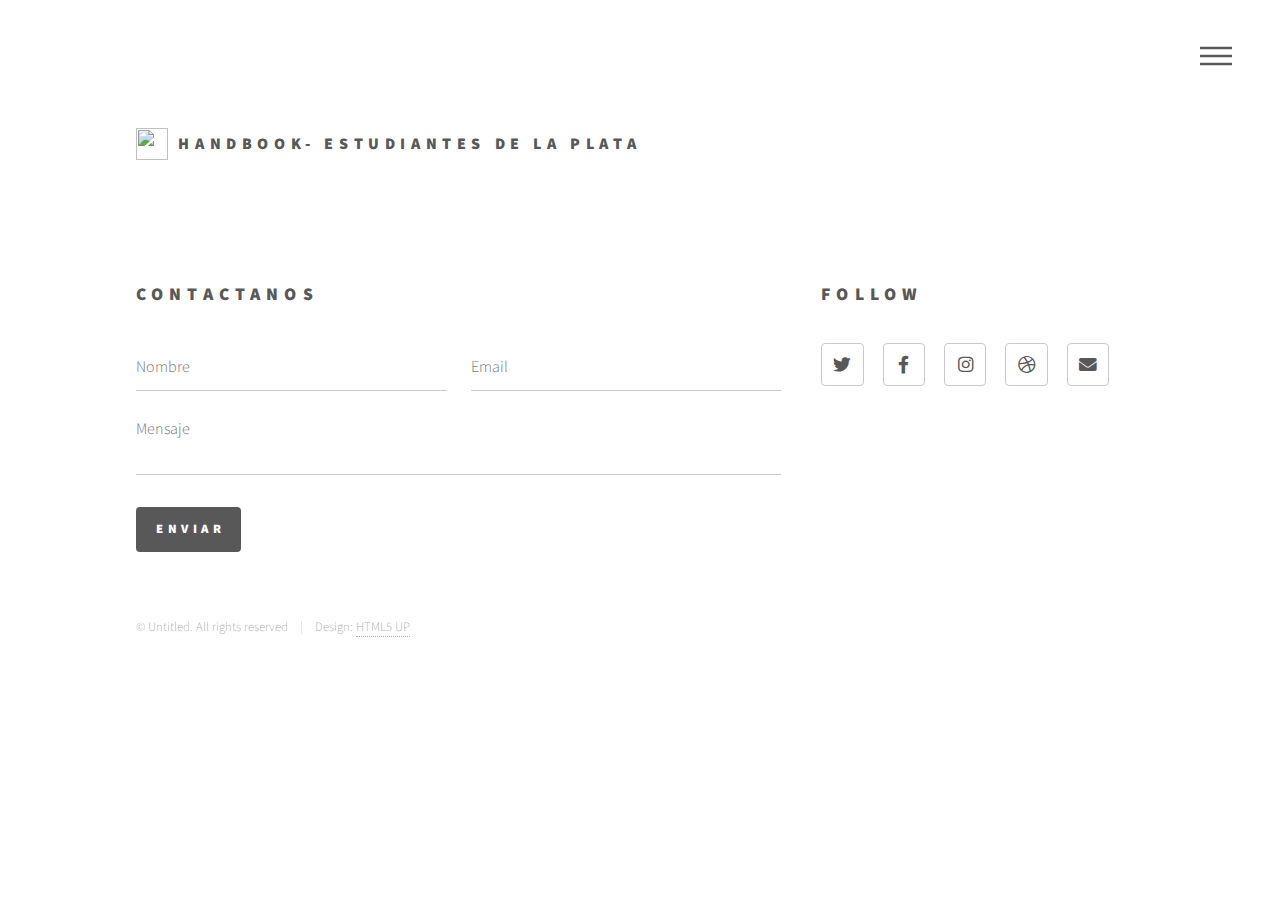
==== bibliografia.html @ 0cb39e8b "Add files via upload" ====
<!DOCTYPE html>
<!--
	Phantom by HTML5 UP
	html5up.net | @ajlkn
	Free for personal and commercial use under the CCA 3.0 license (html5up.net/license)
-->
<html lang="en" dir="ltr">
<head>
  <title> HANDBOOK</title>
  <meta charset="utf-8" />
  <meta name="viewport" content="width=device-width, initial-scale=1, user-scalable=no" />
  <link rel="stylesheet" href="assets/css/main.css" />
  <noscript><link rel="stylesheet" href="assets/css/noscript.css" /></noscript>
</head>
  <body  class="is-preload">
		<!-- Wrapper -->
			<div id="wrapper">
    <!-- Header -->
      <header id="header">
        <div class="inner">
    <!-- Logo -->
      <a href="index.html" class="logo">
        <span class="symbol"><img src="ESCUDO.jpg" alt="" /></span><span class="title">HANDBOOK- Estudiantes de La Plata</span>
      </a>
    <!-- Nav -->
      <nav>
        <ul>
          <li><a href="#menu">Contenido</a></li>
        </ul>
      </nav>

  </div>
</header>
    <!-- Menu -->
      <nav id="menu">
        <h2>Contenido</h2>
        <ul>
          <li><a href="contenido.html">Contenido</a></li>
          <li><a href="prologo.html">Prologo</a></li>
          <li><a href="introducción.html">Introducción</a></li>
          <li><a href="Evaluación.html">Evaluación</a></li>
          <li><a href="pse.html">PSE (Percepción Subjetiva del Esfuerzo)</a></li>
          <li><a href="entrada.html">Acondicionamiento Previo</a></li>
          <li><a href="pretemporada.html">Perdiodo precompetitivo</a></li>
          <li><a href="ejercicio.html">Ejercicios</a></li>
          <li><a href="charla.html">Charlas especialistas</a></li>
          <li><a href="bibliografia.html">elements</a></li>
        </ul>
      </nav>
      <!-- Footer -->
        <footer id="footer">
          <div class="inner">
            <section>
              <h2>CONTACTANOS</h2>
              <form method="post" action="#">
                <div class="fields">
                  <div class="field half">
                    <input type="text" name="Nombre" id="Nombre" placeholder="Nombre" />
                  </div>
                  <div class="field half">
                    <input type="email" name="email" id="email" placeholder="Email" />
                  </div>
                  <div class="field">
                    <textarea name="message" id="message" placeholder="Mensaje"></textarea>
                  </div>
                </div>
                <ul class="actions">
                  <li><input type="submit" value="Enviar" class="primary" /></li>
                </ul>
              </form>
            </section>
            <section>
              <h2>Follow</h2>
              <ul class="icons">
                <li><a target="_blank" href="https://twitter.com/juanyuv" class="icon brands style2 fa-twitter"><span class="label">Twitter</span></a></li>
                <li><a target="_blank" href="www.facebook.com /search/ top?q=juany%20bruno" class="icon brands style2 fa-facebook-f"><span class="label">Facebook</span></a></li>
              <li><a target="_blank" href="https://www.instagram.com/juany_bruno/" class="icon brands style2 fa-instagram"><span class="label">Instagram</span></a></li>
                <li><a target="_blank" href="file:///C:/Users/Juany%20Bruno/Desktop/curso%20pagina%20web/MANUAL/contenido.html" class="icon brands style2 fa-dribbble"><span class="label">Dribbble</span></a></li>
                <li><a target="_blank" href="profjuanibruno@gmail.com" class="icon solid style2 fa-envelope"><span class="label">Email</span></a></li>
              </ul>
            </section>
            <ul class="copyright">
              <li>&copy; Untitled. All rights reserved</li><li>Design: <a href="http://html5up.net">HTML5 UP</a></li>
            </ul>
          </div>
        </footer>

    </div>

  <!-- Scripts -->
    <script src="assets/js/jquery.min.js"></script>
    <script src="assets/js/browser.min.js"></script>
    <script src="assets/js/breakpoints.min.js"></script>
    <script src="assets/js/util.js"></script>
    <script src="assets/js/main.js"></script>

  </body>
</html>
---- assets/css/main.css ----
@import url(fontawesome-all.min.css);
@import url("https://fonts.googleapis.com/css?family=Source+Sans+Pro:300,700,900");

/*
	Phantom by HTML5 UP
	html5up.net | @ajlkn
	Free for personal and commercial use under the CCA 3.0 license (html5up.net/license)
*/

html, body, div, span, applet, object,
iframe, h1, h2, h3, h4, h5, h6, p, blockquote,
pre, a, abbr, acronym, address, big, cite,
code, del, dfn, em, img, ins, kbd, q, s, samp,
small, strike, strong, sub, sup, tt, var, b,
u, i, center, dl, dt, dd, ol, ul, li, fieldset,
form, label, legend, table, caption, tbody,
tfoot, thead, tr, th, td, article, aside,
canvas, details, embed, figure, figcaption,
footer, header, hgroup, menu, nav, output, ruby,
section, summary, time, mark, audio, video {
	margin: 0;
	padding: 0;
	border: 0;
	font-size: 100%;
	font: inherit;
	vertical-align: baseline;}

article, aside, details, figcaption, figure,
footer, header, hgroup, menu, nav, section {
	display: block;}

body {
	line-height: 1;
}

ol, ul {
	list-style: none;
}

blockquote, q {
	quotes: none;
}

	blockquote:before, blockquote:after, q:before, q:after {
		content: '';
		content: none;
	}

table {
	border-collapse: collapse;
	border-spacing: 0;
}

body {
	-webkit-text-size-adjust: none;
}

mark {
	background-color: transparent;
	color: inherit;
}

input::-moz-focus-inner {
	border: 0;
	padding: 0;
}

input, select, textarea {
	-moz-appearance: none;
	-webkit-appearance: none;
	-ms-appearance: none;
	appearance: none;
}

/* Basic */

	@-ms-viewport {
		width: device-width;
	}

	body {
		-ms-overflow-style: scrollbar;
	}

	@media screen and (max-width: 480px) {

		html, body {
			min-width: 320px;
		}

	}

	html {
		box-sizing: border-box;
	}

	*, *:before, *:after {
		box-sizing: inherit;
	}

	body {
		background: #ffffff;
	}

		body.is-preload *, body.is-preload *:before, body.is-preload *:after {
			-moz-animation: none !important;
			-webkit-animation: none !important;
			-ms-animation: none !important;
			animation: none !important;
			-moz-transition: none !important;
			-webkit-transition: none !important;
			-ms-transition: none !important;
			transition: none !important;
		}

/* Type */

	body, input, select, textarea {
		color: #585858;
		font-family: "Source Sans Pro", Helvetica, sans-serif;
		font-size: 16pt;
		font-weight: 300;
		line-height: 1.75;
	}

		@media screen and (max-width: 1680px) {

			body, input, select, textarea {
				font-size: 14pt;
			}

		}

		@media screen and (max-width: 1280px) {

			body, input, select, textarea {
				font-size: 12pt;
			}

		}

	a {
		-moz-transition: border-bottom-color 0.2s ease, color 0.2s ease;
		-webkit-transition: border-bottom-color 0.2s ease, color 0.2s ease;
		-ms-transition: border-bottom-color 0.2s ease, color 0.2s ease;
		transition: border-bottom-color 0.2s ease, color 0.2s ease;
		text-decoration: none;
		color: #585858;
		border-bottom: dotted 1px rgba(88, 88, 88, 0.5);
	}

		a:hover {
			border-bottom-color: transparent;
			color: #f2849e !important;
		}

	strong, b {
		font-weight: 900;
	}

	em, i {
		font-style: italic;
	}

	p {
		margin: 0 0 2em 0;
	}

	h1 {
		font-size: 2.75em;
		font-weight: 700;
		line-height: 1.3;
		margin: 0 0 1em 0;
		letter-spacing: -0.035em;
	}

		h1 a {
			color: inherit;
		}

		@media screen and (max-width: 736px) {

			h1 {
				font-size: 2em;
				margin: 0 0 1em 0;
			}

		}

		@media screen and (max-width: 360px) {

			h1 {
				font-size: 1.75em;
			}

		}

	h2, h3, h4, h5, h6 {
		font-weight: 900;
		line-height: 1.5;
		margin: 0 0 2em 0;
		text-transform: uppercase;
		letter-spacing: 0.35em;
	}

		h2 a, h3 a, h4 a, h5 a, h6 a {
			color: inherit;
		}

	h2 {
		font-size: 1.1em;
	}

	h3 {
		font-size: 1em;
	}

	h4 {
		font-size: 0.8em;
	}

	h5 {
		font-size: 0.8em;
	}

	h6 {
		font-size: 0.8em;
	}

	@media screen and (max-width: 980px) {

		h1 br, h2 br, h3 br, h4 br, h5 br, h6 br {
			display: none;
		}

	}

	@media screen and (max-width: 736px) {

		h2 {
			font-size: 1em;
		}

		h3 {
			font-size: 0.8em;
		}

	}

	sub {
		font-size: 0.8em;
		position: relative;
		top: 0.5em;
	}

	sup {
		font-size: 0.8em;
		position: relative;
		top: -0.5em;
	}

	blockquote {
		border-left: solid 4px #c9c9c9;
		font-style: italic;
		margin: 0 0 2em 0;
		padding: 0.5em 0 0.5em 2em;
	}

	code {
		background: rgba(144, 144, 144, 0.075);
		border-radius: 4px;
		border: solid 1px #c9c9c9;
		font-family: "Courier New", monospace;
		font-size: 0.9em;
		margin: 0 0.25em;
		padding: 0.25em 0.65em;
	}

	pre {
		-webkit-overflow-scrolling: touch;
		font-family: "Courier New", monospace;
		font-size: 0.9em;
		margin: 0 0 2em 0;
	}

		pre code {
			display: block;
			line-height: 1.75;
			padding: 1em 1.5em;
			overflow-x: auto;
		}

	hr {
		border: 0;
		border-bottom: solid 1px #c9c9c9;
		margin: 2em 0;
	}

		hr.major {
			margin: 3em 0;
		}

	.align-left {
		text-align: left;
	}

	.align-center {
		text-align: center;
	}

	.align-right {
		text-align: right;
	}

/* Row */

	.row {
		display: flex;
		flex-wrap: wrap;
		box-sizing: border-box;
		align-items: stretch;
	}

		.row > * {
			box-sizing: border-box;
		}

		.row.gtr-uniform > * > :last-child {
			margin-bottom: 0;
		}

		.row.aln-left {
			justify-content: flex-start;
		}

		.row.aln-center {
			justify-content: center;
		}

		.row.aln-right {
			justify-content: flex-end;
		}

		.row.aln-top {
			align-items: flex-start;
		}

		.row.aln-middle {
			align-items: center;
		}

		.row.aln-bottom {
			align-items: flex-end;
		}

		.row > .imp {
			order: -1;
		}

		.row > .col-1 {
			width: 8.33333%;
		}

		.row > .off-1 {
			margin-left: 8.33333%;
		}

		.row > .col-2 {
			width: 16.66667%;
		}

		.row > .off-2 {
			margin-left: 16.66667%;
		}

		.row > .col-3 {
			width: 25%;
		}

		.row > .off-3 {
			margin-left: 25%;
		}

		.row > .col-4 {
			width: 33.33333%;
		}

		.row > .off-4 {
			margin-left: 33.33333%;
		}

		.row > .col-5 {
			width: 41.66667%;
		}

		.row > .off-5 {
			margin-left: 41.66667%;
		}

		.row > .col-6 {
			width: 50%;
		}

		.row > .off-6 {
			margin-left: 50%;
		}

		.row > .col-7 {
			width: 58.33333%;
		}

		.row > .off-7 {
			margin-left: 58.33333%;
		}

		.row > .col-8 {
			width: 66.66667%;
		}

		.row > .off-8 {
			margin-left: 66.66667%;
		}

		.row > .col-9 {
			width: 75%;
		}

		.row > .off-9 {
			margin-left: 75%;
		}

		.row > .col-10 {
			width: 83.33333%;
		}

		.row > .off-10 {
			margin-left: 83.33333%;
		}

		.row > .col-11 {
			width: 91.66667%;
		}

		.row > .off-11 {
			margin-left: 91.66667%;
		}

		.row > .col-12 {
			width: 100%;
		}

		.row > .off-12 {
			margin-left: 100%;
		}

		.row.gtr-0 {
			margin-top: 0;
			margin-left: 0em;
		}

			.row.gtr-0 > * {
				padding: 0 0 0 0em;
			}

			.row.gtr-0.gtr-uniform {
				margin-top: 0em;
			}

				.row.gtr-0.gtr-uniform > * {
					padding-top: 0em;
				}

		.row.gtr-25 {
			margin-top: 0;
			margin-left: -0.5em;
		}

			.row.gtr-25 > * {
				padding: 0 0 0 0.5em;
			}

			.row.gtr-25.gtr-uniform {
				margin-top: -0.5em;
			}

				.row.gtr-25.gtr-uniform > * {
					padding-top: 0.5em;
				}

		.row.gtr-50 {
			margin-top: 0;
			margin-left: -1em;
		}

			.row.gtr-50 > * {
				padding: 0 0 0 1em;
			}

			.row.gtr-50.gtr-uniform {
				margin-top: -1em;
			}

				.row.gtr-50.gtr-uniform > * {
					padding-top: 1em;
				}

		.row {
			margin-top: 0;
			margin-left: -2em;
		}

			.row > * {
				padding: 0 0 0 2em;
			}

			.row.gtr-uniform {
				margin-top: -2em;
			}

				.row.gtr-uniform > * {
					padding-top: 2em;
				}

		.row.gtr-150 {
			margin-top: 0;
			margin-left: -3em;
		}

			.row.gtr-150 > * {
				padding: 0 0 0 3em;
			}

			.row.gtr-150.gtr-uniform {
				margin-top: -3em;
			}

				.row.gtr-150.gtr-uniform > * {
					padding-top: 3em;
				}

		.row.gtr-200 {
			margin-top: 0;
			margin-left: -4em;
		}

			.row.gtr-200 > * {
				padding: 0 0 0 4em;
			}

			.row.gtr-200.gtr-uniform {
				margin-top: -4em;
			}

				.row.gtr-200.gtr-uniform > * {
					padding-top: 4em;
				}

		@media screen and (max-width: 1680px) {

			.row {
				display: flex;
				flex-wrap: wrap;
				box-sizing: border-box;
				align-items: stretch;
			}

				.row > * {
					box-sizing: border-box;
				}

				.row.gtr-uniform > * > :last-child {
					margin-bottom: 0;
				}

				.row.aln-left {
					justify-content: flex-start;
				}

				.row.aln-center {
					justify-content: center;
				}

				.row.aln-right {
					justify-content: flex-end;
				}

				.row.aln-top {
					align-items: flex-start;
				}

				.row.aln-middle {
					align-items: center;
				}

				.row.aln-bottom {
					align-items: flex-end;
				}

				.row > .imp-xlarge {
					order: -1;
				}

				.row > .col-1-xlarge {
					width: 8.33333%;
				}

				.row > .off-1-xlarge {
					margin-left: 8.33333%;
				}

				.row > .col-2-xlarge {
					width: 16.66667%;
				}

				.row > .off-2-xlarge {
					margin-left: 16.66667%;
				}

				.row > .col-3-xlarge {
					width: 25%;
				}

				.row > .off-3-xlarge {
					margin-left: 25%;
				}

				.row > .col-4-xlarge {
					width: 33.33333%;
				}

				.row > .off-4-xlarge {
					margin-left: 33.33333%;
				}

				.row > .col-5-xlarge {
					width: 41.66667%;
				}

				.row > .off-5-xlarge {
					margin-left: 41.66667%;
				}

				.row > .col-6-xlarge {
					width: 50%;
				}

				.row > .off-6-xlarge {
					margin-left: 50%;
				}

				.row > .col-7-xlarge {
					width: 58.33333%;
				}

				.row > .off-7-xlarge {
					margin-left: 58.33333%;
				}

				.row > .col-8-xlarge {
					width: 66.66667%;
				}

				.row > .off-8-xlarge {
					margin-left: 66.66667%;
				}

				.row > .col-9-xlarge {
					width: 75%;
				}

				.row > .off-9-xlarge {
					margin-left: 75%;
				}

				.row > .col-10-xlarge {
					width: 83.33333%;
				}

				.row > .off-10-xlarge {
					margin-left: 83.33333%;
				}

				.row > .col-11-xlarge {
					width: 91.66667%;
				}

				.row > .off-11-xlarge {
					margin-left: 91.66667%;
				}

				.row > .col-12-xlarge {
					width: 100%;
				}

				.row > .off-12-xlarge {
					margin-left: 100%;
				}

				.row.gtr-0 {
					margin-top: 0;
					margin-left: 0em;
				}

					.row.gtr-0 > * {
						padding: 0 0 0 0em;
					}

					.row.gtr-0.gtr-uniform {
						margin-top: 0em;
					}

						.row.gtr-0.gtr-uniform > * {
							padding-top: 0em;
						}

				.row.gtr-25 {
					margin-top: 0;
					margin-left: -0.5em;
				}

					.row.gtr-25 > * {
						padding: 0 0 0 0.5em;
					}

					.row.gtr-25.gtr-uniform {
						margin-top: -0.5em;
					}

						.row.gtr-25.gtr-uniform > * {
							padding-top: 0.5em;
						}

				.row.gtr-50 {
					margin-top: 0;
					margin-left: -1em;
				}

					.row.gtr-50 > * {
						padding: 0 0 0 1em;
					}

					.row.gtr-50.gtr-uniform {
						margin-top: -1em;
					}

						.row.gtr-50.gtr-uniform > * {
							padding-top: 1em;
						}

				.row {
					margin-top: 0;
					margin-left: -2em;
				}

					.row > * {
						padding: 0 0 0 2em;
					}

					.row.gtr-uniform {
						margin-top: -2em;
					}

						.row.gtr-uniform > * {
							padding-top: 2em;
						}

				.row.gtr-150 {
					margin-top: 0;
					margin-left: -3em;
				}

					.row.gtr-150 > * {
						padding: 0 0 0 3em;
					}

					.row.gtr-150.gtr-uniform {
						margin-top: -3em;
					}

						.row.gtr-150.gtr-uniform > * {
							padding-top: 3em;
						}

				.row.gtr-200 {
					margin-top: 0;
					margin-left: -4em;
				}

					.row.gtr-200 > * {
						padding: 0 0 0 4em;
					}

					.row.gtr-200.gtr-uniform {
						margin-top: -4em;
					}

						.row.gtr-200.gtr-uniform > * {
							padding-top: 4em;
						}

		}

		@media screen and (max-width: 1280px) {

			.row {
				display: flex;
				flex-wrap: wrap;
				box-sizing: border-box;
				align-items: stretch;
			}

				.row > * {
					box-sizing: border-box;
				}

				.row.gtr-uniform > * > :last-child {
					margin-bottom: 0;
				}

				.row.aln-left {
					justify-content: flex-start;
				}

				.row.aln-center {
					justify-content: center;
				}

				.row.aln-right {
					justify-content: flex-end;
				}

				.row.aln-top {
					align-items: flex-start;
				}

				.row.aln-middle {
					align-items: center;
				}

				.row.aln-bottom {
					align-items: flex-end;
				}

				.row > .imp-large {
					order: -1;
				}

				.row > .col-1-large {
					width: 8.33333%;
				}

				.row > .off-1-large {
					margin-left: 8.33333%;
				}

				.row > .col-2-large {
					width: 16.66667%;
				}

				.row > .off-2-large {
					margin-left: 16.66667%;
				}

				.row > .col-3-large {
					width: 25%;
				}

				.row > .off-3-large {
					margin-left: 25%;
				}

				.row > .col-4-large {
					width: 33.33333%;
				}

				.row > .off-4-large {
					margin-left: 33.33333%;
				}

				.row > .col-5-large {
					width: 41.66667%;
				}

				.row > .off-5-large {
					margin-left: 41.66667%;
				}

				.row > .col-6-large {
					width: 50%;
				}

				.row > .off-6-large {
					margin-left: 50%;
				}

				.row > .col-7-large {
					width: 58.33333%;
				}

				.row > .off-7-large {
					margin-left: 58.33333%;
				}

				.row > .col-8-large {
					width: 66.66667%;
				}

				.row > .off-8-large {
					margin-left: 66.66667%;
				}

				.row > .col-9-large {
					width: 75%;
				}

				.row > .off-9-large {
					margin-left: 75%;
				}

				.row > .col-10-large {
					width: 83.33333%;
				}

				.row > .off-10-large {
					margin-left: 83.33333%;
				}

				.row > .col-11-large {
					width: 91.66667%;
				}

				.row > .off-11-large {
					margin-left: 91.66667%;
				}

				.row > .col-12-large {
					width: 100%;
				}

				.row > .off-12-large {
					margin-left: 100%;
				}

				.row.gtr-0 {
					margin-top: 0;
					margin-left: 0em;
				}

					.row.gtr-0 > * {
						padding: 0 0 0 0em;
					}

					.row.gtr-0.gtr-uniform {
						margin-top: 0em;
					}

						.row.gtr-0.gtr-uniform > * {
							padding-top: 0em;
						}

				.row.gtr-25 {
					margin-top: 0;
					margin-left: -0.5em;
				}

					.row.gtr-25 > * {
						padding: 0 0 0 0.5em;
					}

					.row.gtr-25.gtr-uniform {
						margin-top: -0.5em;
					}

						.row.gtr-25.gtr-uniform > * {
							padding-top: 0.5em;
						}

				.row.gtr-50 {
					margin-top: 0;
					margin-left: -1em;
				}

					.row.gtr-50 > * {
						padding: 0 0 0 1em;
					}

					.row.gtr-50.gtr-uniform {
						margin-top: -1em;
					}

						.row.gtr-50.gtr-uniform > * {
							padding-top: 1em;
						}

				.row {
					margin-top: 0;
					margin-left: -2em;
				}

					.row > * {
						padding: 0 0 0 2em;
					}

					.row.gtr-uniform {
						margin-top: -2em;
					}

						.row.gtr-uniform > * {
							padding-top: 2em;
						}

				.row.gtr-150 {
					margin-top: 0;
					margin-left: -3em;
				}

					.row.gtr-150 > * {
						padding: 0 0 0 3em;
					}

					.row.gtr-150.gtr-uniform {
						margin-top: -3em;
					}

						.row.gtr-150.gtr-uniform > * {
							padding-top: 3em;
						}

				.row.gtr-200 {
					margin-top: 0;
					margin-left: -4em;
				}

					.row.gtr-200 > * {
						padding: 0 0 0 4em;
					}

					.row.gtr-200.gtr-uniform {
						margin-top: -4em;
					}

						.row.gtr-200.gtr-uniform > * {
							padding-top: 4em;
						}

		}

		@media screen and (max-width: 980px) {

			.row {
				display: flex;
				flex-wrap: wrap;
				box-sizing: border-box;
				align-items: stretch;
			}

				.row > * {
					box-sizing: border-box;
				}

				.row.gtr-uniform > * > :last-child {
					margin-bottom: 0;
				}

				.row.aln-left {
					justify-content: flex-start;
				}

				.row.aln-center {
					justify-content: center;
				}

				.row.aln-right {
					justify-content: flex-end;
				}

				.row.aln-top {
					align-items: flex-start;
				}

				.row.aln-middle {
					align-items: center;
				}

				.row.aln-bottom {
					align-items: flex-end;
				}

				.row > .imp-medium {
					order: -1;
				}

				.row > .col-1-medium {
					width: 8.33333%;
				}

				.row > .off-1-medium {
					margin-left: 8.33333%;
				}

				.row > .col-2-medium {
					width: 16.66667%;
				}

				.row > .off-2-medium {
					margin-left: 16.66667%;
				}

				.row > .col-3-medium {
					width: 25%;
				}

				.row > .off-3-medium {
					margin-left: 25%;
				}

				.row > .col-4-medium {
					width: 33.33333%;
				}

				.row > .off-4-medium {
					margin-left: 33.33333%;
				}

				.row > .col-5-medium {
					width: 41.66667%;
				}

				.row > .off-5-medium {
					margin-left: 41.66667%;
				}

				.row > .col-6-medium {
					width: 50%;
				}

				.row > .off-6-medium {
					margin-left: 50%;
				}

				.row > .col-7-medium {
					width: 58.33333%;
				}

				.row > .off-7-medium {
					margin-left: 58.33333%;
				}

				.row > .col-8-medium {
					width: 66.66667%;
				}

				.row > .off-8-medium {
					margin-left: 66.66667%;
				}

				.row > .col-9-medium {
					width: 75%;
				}

				.row > .off-9-medium {
					margin-left: 75%;
				}

				.row > .col-10-medium {
					width: 83.33333%;
				}

				.row > .off-10-medium {
					margin-left: 83.33333%;
				}

				.row > .col-11-medium {
					width: 91.66667%;
				}

				.row > .off-11-medium {
					margin-left: 91.66667%;
				}

				.row > .col-12-medium {
					width: 100%;
				}

				.row > .off-12-medium {
					margin-left: 100%;
				}

				.row.gtr-0 {
					margin-top: 0;
					margin-left: 0em;
				}

					.row.gtr-0 > * {
						padding: 0 0 0 0em;
					}

					.row.gtr-0.gtr-uniform {
						margin-top: 0em;
					}

						.row.gtr-0.gtr-uniform > * {
							padding-top: 0em;
						}

				.row.gtr-25 {
					margin-top: 0;
					margin-left: -0.375em;
				}

					.row.gtr-25 > * {
						padding: 0 0 0 0.375em;
					}

					.row.gtr-25.gtr-uniform {
						margin-top: -0.375em;
					}

						.row.gtr-25.gtr-uniform > * {
							padding-top: 0.375em;
						}

				.row.gtr-50 {
					margin-top: 0;
					margin-left: -0.75em;
				}

					.row.gtr-50 > * {
						padding: 0 0 0 0.75em;
					}

					.row.gtr-50.gtr-uniform {
						margin-top: -0.75em;
					}

						.row.gtr-50.gtr-uniform > * {
							padding-top: 0.75em;
						}

				.row {
					margin-top: 0;
					margin-left: -1.5em;
				}

					.row > * {
						padding: 0 0 0 1.5em;
					}

					.row.gtr-uniform {
						margin-top: -1.5em;
					}

						.row.gtr-uniform > * {
							padding-top: 1.5em;
						}

				.row.gtr-150 {
					margin-top: 0;
					margin-left: -2.25em;
				}

					.row.gtr-150 > * {
						padding: 0 0 0 2.25em;
					}

					.row.gtr-150.gtr-uniform {
						margin-top: -2.25em;
					}

						.row.gtr-150.gtr-uniform > * {
							padding-top: 2.25em;
						}

				.row.gtr-200 {
					margin-top: 0;
					margin-left: -3em;
				}

					.row.gtr-200 > * {
						padding: 0 0 0 3em;
					}

					.row.gtr-200.gtr-uniform {
						margin-top: -3em;
					}

						.row.gtr-200.gtr-uniform > * {
							padding-top: 3em;
						}

		}

		@media screen and (max-width: 736px) {

			.row {
				display: flex;
				flex-wrap: wrap;
				box-sizing: border-box;
				align-items: stretch;
			}

				.row > * {
					box-sizing: border-box;
				}

				.row.gtr-uniform > * > :last-child {
					margin-bottom: 0;
				}

				.row.aln-left {
					justify-content: flex-start;
				}

				.row.aln-center {
					justify-content: center;
				}

				.row.aln-right {
					justify-content: flex-end;
				}

				.row.aln-top {
					align-items: flex-start;
				}

				.row.aln-middle {
					align-items: center;
				}

				.row.aln-bottom {
					align-items: flex-end;
				}

				.row > .imp-small {
					order: -1;
				}

				.row > .col-1-small {
					width: 8.33333%;
				}

				.row > .off-1-small {
					margin-left: 8.33333%;
				}

				.row > .col-2-small {
					width: 16.66667%;
				}

				.row > .off-2-small {
					margin-left: 16.66667%;
				}

				.row > .col-3-small {
					width: 25%;
				}

				.row > .off-3-small {
					margin-left: 25%;
				}

				.row > .col-4-small {
					width: 33.33333%;
				}

				.row > .off-4-small {
					margin-left: 33.33333%;
				}

				.row > .col-5-small {
					width: 41.66667%;
				}

				.row > .off-5-small {
					margin-left: 41.66667%;
				}

				.row > .col-6-small {
					width: 50%;
				}

				.row > .off-6-small {
					margin-left: 50%;
				}

				.row > .col-7-small {
					width: 58.33333%;
				}

				.row > .off-7-small {
					margin-left: 58.33333%;
				}

				.row > .col-8-small {
					width: 66.66667%;
				}

				.row > .off-8-small {
					margin-left: 66.66667%;
				}

				.row > .col-9-small {
					width: 75%;
				}

				.row > .off-9-small {
					margin-left: 75%;
				}

				.row > .col-10-small {
					width: 83.33333%;
				}

				.row > .off-10-small {
					margin-left: 83.33333%;
				}

				.row > .col-11-small {
					width: 91.66667%;
				}

				.row > .off-11-small {
					margin-left: 91.66667%;
				}

				.row > .col-12-small {
					width: 100%;
				}

				.row > .off-12-small {
					margin-left: 100%;
				}

				.row.gtr-0 {
					margin-top: 0;
					margin-left: 0em;
				}

					.row.gtr-0 > * {
						padding: 0 0 0 0em;
					}

					.row.gtr-0.gtr-uniform {
						margin-top: 0em;
					}

						.row.gtr-0.gtr-uniform > * {
							padding-top: 0em;
						}

				.row.gtr-25 {
					margin-top: 0;
					margin-left: -0.25em;
				}

					.row.gtr-25 > * {
						padding: 0 0 0 0.25em;
					}

					.row.gtr-25.gtr-uniform {
						margin-top: -0.25em;
					}

						.row.gtr-25.gtr-uniform > * {
							padding-top: 0.25em;
						}

				.row.gtr-50 {
					margin-top: 0;
					margin-left: -0.5em;
				}

					.row.gtr-50 > * {
						padding: 0 0 0 0.5em;
					}

					.row.gtr-50.gtr-uniform {
						margin-top: -0.5em;
					}

						.row.gtr-50.gtr-uniform > * {
							padding-top: 0.5em;
						}

				.row {
					margin-top: 0;
					margin-left: -1em;
				}

					.row > * {
						padding: 0 0 0 1em;
					}

					.row.gtr-uniform {
						margin-top: -1em;
					}

						.row.gtr-uniform > * {
							padding-top: 1em;
						}

				.row.gtr-150 {
					margin-top: 0;
					margin-left: -1.5em;
				}

					.row.gtr-150 > * {
						padding: 0 0 0 1.5em;
					}

					.row.gtr-150.gtr-uniform {
						margin-top: -1.5em;
					}

						.row.gtr-150.gtr-uniform > * {
							padding-top: 1.5em;
						}

				.row.gtr-200 {
					margin-top: 0;
					margin-left: -2em;
				}

					.row.gtr-200 > * {
						padding: 0 0 0 2em;
					}

					.row.gtr-200.gtr-uniform {
						margin-top: -2em;
					}

						.row.gtr-200.gtr-uniform > * {
							padding-top: 2em;
						}

		}

		@media screen and (max-width: 480px) {

			.row {
				display: flex;
				flex-wrap: wrap;
				box-sizing: border-box;
				align-items: stretch;
			}

				.row > * {
					box-sizing: border-box;
				}

				.row.gtr-uniform > * > :last-child {
					margin-bottom: 0;
				}

				.row.aln-left {
					justify-content: flex-start;
				}

				.row.aln-center {
					justify-content: center;
				}

				.row.aln-right {
					justify-content: flex-end;
				}

				.row.aln-top {
					align-items: flex-start;
				}

				.row.aln-middle {
					align-items: center;
				}

				.row.aln-bottom {
					align-items: flex-end;
				}

				.row > .imp-xsmall {
					order: -1;
				}

				.row > .col-1-xsmall {
					width: 8.33333%;
				}

				.row > .off-1-xsmall {
					margin-left: 8.33333%;
				}

				.row > .col-2-xsmall {
					width: 16.66667%;
				}

				.row > .off-2-xsmall {
					margin-left: 16.66667%;
				}

				.row > .col-3-xsmall {
					width: 25%;
				}

				.row > .off-3-xsmall {
					margin-left: 25%;
				}

				.row > .col-4-xsmall {
					width: 33.33333%;
				}

				.row > .off-4-xsmall {
					margin-left: 33.33333%;
				}

				.row > .col-5-xsmall {
					width: 41.66667%;
				}

				.row > .off-5-xsmall {
					margin-left: 41.66667%;
				}

				.row > .col-6-xsmall {
					width: 50%;
				}

				.row > .off-6-xsmall {
					margin-left: 50%;
				}

				.row > .col-7-xsmall {
					width: 58.33333%;
				}

				.row > .off-7-xsmall {
					margin-left: 58.33333%;
				}

				.row > .col-8-xsmall {
					width: 66.66667%;
				}

				.row > .off-8-xsmall {
					margin-left: 66.66667%;
				}

				.row > .col-9-xsmall {
					width: 75%;
				}

				.row > .off-9-xsmall {
					margin-left: 75%;
				}

				.row > .col-10-xsmall {
					width: 83.33333%;
				}

				.row > .off-10-xsmall {
					margin-left: 83.33333%;
				}

				.row > .col-11-xsmall {
					width: 91.66667%;
				}

				.row > .off-11-xsmall {
					margin-left: 91.66667%;
				}

				.row > .col-12-xsmall {
					width: 100%;
				}

				.row > .off-12-xsmall {
					margin-left: 100%;
				}

				.row.gtr-0 {
					margin-top: 0;
					margin-left: 0em;
				}

					.row.gtr-0 > * {
						padding: 0 0 0 0em;
					}

					.row.gtr-0.gtr-uniform {
						margin-top: 0em;
					}

						.row.gtr-0.gtr-uniform > * {
							padding-top: 0em;
						}

				.row.gtr-25 {
					margin-top: 0;
					margin-left: -0.25em;
				}

					.row.gtr-25 > * {
						padding: 0 0 0 0.25em;
					}

					.row.gtr-25.gtr-uniform {
						margin-top: -0.25em;
					}

						.row.gtr-25.gtr-uniform > * {
							padding-top: 0.25em;
						}

				.row.gtr-50 {
					margin-top: 0;
					margin-left: -0.5em;
				}

					.row.gtr-50 > * {
						padding: 0 0 0 0.5em;
					}

					.row.gtr-50.gtr-uniform {
						margin-top: -0.5em;
					}

						.row.gtr-50.gtr-uniform > * {
							padding-top: 0.5em;
						}

				.row {
					margin-top: 0;
					margin-left: -1em;
				}

					.row > * {
						padding: 0 0 0 1em;
					}

					.row.gtr-uniform {
						margin-top: -1em;
					}

						.row.gtr-uniform > * {
							padding-top: 1em;
						}

				.row.gtr-150 {
					margin-top: 0;
					margin-left: -1.5em;
				}

					.row.gtr-150 > * {
						padding: 0 0 0 1.5em;
					}

					.row.gtr-150.gtr-uniform {
						margin-top: -1.5em;
					}

						.row.gtr-150.gtr-uniform > * {
							padding-top: 1.5em;
						}

				.row.gtr-200 {
					margin-top: 0;
					margin-left: -2em;
				}

					.row.gtr-200 > * {
						padding: 0 0 0 2em;
					}

					.row.gtr-200.gtr-uniform {
						margin-top: -2em;
					}

						.row.gtr-200.gtr-uniform > * {
							padding-top: 2em;
						}

		}

/* Section/Article */

	section.special, article.special {
		text-align: center;
	}

	header p {
		margin-top: -1em;
	}

	@media screen and (max-width: 736px) {

		header p {
			margin-top: 0;
		}

	}

/* Icon */

	.icon {
		text-decoration: none;
		border-bottom: none;
		position: relative;
	}

		.icon:before {
			-moz-osx-font-smoothing: grayscale;
			-webkit-font-smoothing: antialiased;
			display: inline-block;
			font-style: normal;
			font-variant: normal;
			text-rendering: auto;
			line-height: 1;
			text-transform: none !important;
			font-family: 'Font Awesome 5 Free';
			font-weight: 400;
		}

		.icon > .label {
			display: none;
		}

		.icon:before {
			line-height: inherit;
		}

		.icon.solid:before {
			font-weight: 900;
		}

		.icon.brands:before {
			font-family: 'Font Awesome 5 Brands';
		}

		.icon.style2 {
			-moz-transition: background-color 0.2s ease-in-out, color 0.2s ease-in-out, border-color 0.2s ease-in-out;
			-webkit-transition: background-color 0.2s ease-in-out, color 0.2s ease-in-out, border-color 0.2s ease-in-out;
			-ms-transition: background-color 0.2s ease-in-out, color 0.2s ease-in-out, border-color 0.2s ease-in-out;
			transition: background-color 0.2s ease-in-out, color 0.2s ease-in-out, border-color 0.2s ease-in-out;
			background-color: transparent;
			border: solid 1px #c9c9c9;
			border-radius: 4px;
			width: 2.65em;
			height: 2.65em;
			display: inline-block;
			text-align: center;
			line-height: 2.65em;
			color: inherit;
		}

			.icon.style2:before {
				font-size: 1.1em;
			}

			.icon.style2:hover {
				color: #f2849e;
				border-color: #f2849e;
			}

			.icon.style2:active {
				background-color: rgba(242, 132, 158, 0.1);
			}

/* List */

	ol {
		list-style: decimal;
		margin: 0 0 2em 0;
		padding-left: 1.25em;
	}

		ol li {
			padding-left: 0.25em;
		}

	ul {
		list-style: disc;
		margin: 0 0 2em 0;
		padding-left: 1em;
	}

		ul li {
			padding-left: 0.5em;
		}

		ul.alt {
			list-style: none;
			padding-left: 0;
		}

			ul.alt li {
				border-top: solid 1px #c9c9c9;
				padding: 0.5em 0;
			}

				ul.alt li:first-child {
					border-top: 0;
					padding-top: 0;
				}

	dl {
		margin: 0 0 2em 0;
	}

		dl dt {
			display: block;
			font-weight: 900;
			margin: 0 0 1em 0;
		}

		dl dd {
			margin-left: 2em;
		}

/* Actions */

	ul.actions {
		display: -moz-flex;
		display: -webkit-flex;
		display: -ms-flex;
		display: flex;
		cursor: default;
		list-style: none;
		margin-left: -1em;
		padding-left: 0;
	}

		ul.actions li {
			padding: 0 0 0 1em;
			vertical-align: middle;
		}

		ul.actions.special {
			-moz-justify-content: center;
			-webkit-justify-content: center;
			-ms-justify-content: center;
			justify-content: center;
			width: 100%;
			margin-left: 0;
		}

			ul.actions.special li:first-child {
				padding-left: 0;
			}

		ul.actions.stacked {
			-moz-flex-direction: column;
			-webkit-flex-direction: column;
			-ms-flex-direction: column;
			flex-direction: column;
			margin-left: 0;
		}

			ul.actions.stacked li {
				padding: 1.3em 0 0 0;
			}

				ul.actions.stacked li:first-child {
					padding-top: 0;
				}

		ul.actions.fit {
			width: calc(100% + 1em);
		}

			ul.actions.fit li {
				-moz-flex-grow: 1;
				-webkit-flex-grow: 1;
				-ms-flex-grow: 1;
				flex-grow: 1;
				-moz-flex-shrink: 1;
				-webkit-flex-shrink: 1;
				-ms-flex-shrink: 1;
				flex-shrink: 1;
				width: 100%;
			}

				ul.actions.fit li > * {
					width: 100%;
				}

			ul.actions.fit.stacked {
				width: 100%;
			}

		@media screen and (max-width: 480px) {

			ul.actions:not(.fixed) {
				-moz-flex-direction: column;
				-webkit-flex-direction: column;
				-ms-flex-direction: column;
				flex-direction: column;
				margin-left: 0;
				width: 100% !important;
			}

				ul.actions:not(.fixed) li {
					-moz-flex-grow: 1;
					-webkit-flex-grow: 1;
					-ms-flex-grow: 1;
					flex-grow: 1;
					-moz-flex-shrink: 1;
					-webkit-flex-shrink: 1;
					-ms-flex-shrink: 1;
					flex-shrink: 1;
					padding: 1em 0 0 0;
					text-align: center;
					width: 100%;
				}

					ul.actions:not(.fixed) li > * {
						width: 100%;
					}

					ul.actions:not(.fixed) li:first-child {
						padding-top: 0;
					}

					ul.actions:not(.fixed) li input[type="submit"],
					ul.actions:not(.fixed) li input[type="reset"],
					ul.actions:not(.fixed) li input[type="button"],
					ul.actions:not(.fixed) li button,
					ul.actions:not(.fixed) li .button {
						width: 100%;
					}

						ul.actions:not(.fixed) li input[type="submit"].icon:before,
						ul.actions:not(.fixed) li input[type="reset"].icon:before,
						ul.actions:not(.fixed) li input[type="button"].icon:before,
						ul.actions:not(.fixed) li button.icon:before,
						ul.actions:not(.fixed) li .button.icon:before {
							margin-left: -0.5rem;
						}

		}

/* Icons */

	ul.icons {
		cursor: default;
		list-style: none;
		padding-left: 0;
		margin: -1em 0 2em -1em;
	}

		ul.icons li {
			display: inline-block;
			padding: 1em 0 0 1em;
		}

/* Form */

	form {
		margin: 0 0 2em 0;
		overflow-x: hidden;
	}

		form > :last-child {
			margin-bottom: 0;
		}

		form > .fields {
			display: -moz-flex;
			display: -webkit-flex;
			display: -ms-flex;
			display: flex;
			-moz-flex-wrap: wrap;
			-webkit-flex-wrap: wrap;
			-ms-flex-wrap: wrap;
			flex-wrap: wrap;
			width: calc(100% + 3em);
			margin: -1.5em 0 2em -1.5em;
		}

			form > .fields > .field {
				-moz-flex-grow: 0;
				-webkit-flex-grow: 0;
				-ms-flex-grow: 0;
				flex-grow: 0;
				-moz-flex-shrink: 0;
				-webkit-flex-shrink: 0;
				-ms-flex-shrink: 0;
				flex-shrink: 0;
				padding: 1.5em 0 0 1.5em;
				width: calc(100% - 1.5em);
			}

				form > .fields > .field.half {
					width: calc(50% - 0.75em);
				}

				form > .fields > .field.third {
					width: calc(100%/3 - 0.5em);
				}

				form > .fields > .field.quarter {
					width: calc(25% - 0.375em);
				}

		@media screen and (max-width: 480px) {

			form > .fields {
				width: calc(100% + 3em);
				margin: -1.5em 0 2em -1.5em;
			}

				form > .fields > .field {
					padding: 1.5em 0 0 1.5em;
					width: calc(100% - 1.5em);
				}

					form > .fields > .field.half {
						width: calc(100% - 1.5em);
					}

					form > .fields > .field.third {
						width: calc(100% - 1.5em);
					}

					form > .fields > .field.quarter {
						width: calc(100% - 1.5em);
					}

		}

	label {
		display: block;
		font-size: 0.9em;
		font-weight: 900;
		margin: 0 0 1em 0;
	}

	input[type="text"],
	input[type="password"],
	input[type="email"],
	input[type="tel"],
	select,
	textarea {
		-moz-appearance: none;
		-webkit-appearance: none;
		-ms-appearance: none;
		appearance: none;
		background-color: transparent;
		border: none;
		border-radius: 0;
		border-bottom: solid 1px #c9c9c9;
		color: inherit;
		display: block;
		outline: 0;
		padding: 0;
		text-decoration: none;
		width: 100%;
	}

		input[type="text"]:invalid,
		input[type="password"]:invalid,
		input[type="email"]:invalid,
		input[type="tel"]:invalid,
		select:invalid,
		textarea:invalid {
			box-shadow: none;
		}

		input[type="text"]:focus,
		input[type="password"]:focus,
		input[type="email"]:focus,
		input[type="tel"]:focus,
		select:focus,
		textarea:focus {
			border-bottom-color: #f2849e;
			box-shadow: inset 0 -1px 0 0 #f2849e;
		}

	select {
		background-image: url("data:image/svg+xml;charset=utf8,%3Csvg xmlns='http://www.w3.org/2000/svg' width='40' height='40' preserveAspectRatio='none' viewBox='0 0 40 40'%3E%3Cpath d='M9.4,12.3l10.4,10.4l10.4-10.4c0.2-0.2,0.5-0.4,0.9-0.4c0.3,0,0.6,0.1,0.9,0.4l3.3,3.3c0.2,0.2,0.4,0.5,0.4,0.9 c0,0.4-0.1,0.6-0.4,0.9L20.7,31.9c-0.2,0.2-0.5,0.4-0.9,0.4c-0.3,0-0.6-0.1-0.9-0.4L4.3,17.3c-0.2-0.2-0.4-0.5-0.4-0.9 c0-0.4,0.1-0.6,0.4-0.9l3.3-3.3c0.2-0.2,0.5-0.4,0.9-0.4S9.1,12.1,9.4,12.3z' fill='%23c9c9c9' /%3E%3C/svg%3E");
		background-size: 1.25rem;
		background-repeat: no-repeat;
		background-position: calc(100% - 1rem) center;
		height: 3em;
		padding-right: 3em;
		text-overflow: ellipsis;
	}

		select option {
			background: #ffffff;
		}

		select:focus::-ms-value {
			background-color: transparent;
		}

		select::-ms-expand {
			display: none;
		}

	input[type="text"],
	input[type="password"],
	input[type="email"],
	select {
		height: 3em;
	}

	textarea {
		padding: 0;
		min-height: 3.75em;
	}

	input[type="checkbox"],
	input[type="radio"] {
		-moz-appearance: none;
		-webkit-appearance: none;
		-ms-appearance: none;
		appearance: none;
		display: block;
		float: left;
		margin-right: -2em;
		opacity: 0;
		width: 1em;
		z-index: -1;
	}

		input[type="checkbox"] + label,
		input[type="radio"] + label {
			text-decoration: none;
			color: #585858;
			cursor: pointer;
			display: inline-block;
			font-size: 1em;
			font-weight: 300;
			padding-left: 2.55em;
			padding-right: 0.75em;
			position: relative;
		}

			input[type="checkbox"] + label:before,
			input[type="radio"] + label:before {
				-moz-osx-font-smoothing: grayscale;
				-webkit-font-smoothing: antialiased;
				display: inline-block;
				font-style: normal;
				font-variant: normal;
				text-rendering: auto;
				line-height: 1;
				text-transform: none !important;
				font-family: 'Font Awesome 5 Free';
				font-weight: 900;
			}

			input[type="checkbox"] + label:before,
			input[type="radio"] + label:before {
				border-radius: 4px;
				border: solid 1px #c9c9c9;
				content: '';
				display: inline-block;
				font-size: 0.8em;
				height: 2.25em;
				left: 0;
				line-height: 2.25em;
				position: absolute;
				text-align: center;
				top: 0;
				width: 2.25em;
			}

		input[type="checkbox"]:checked + label:before,
		input[type="radio"]:checked + label:before {
			background: #585858;
			border-color: #585858;
			color: #ffffff;
			content: '\f00c';
		}

		input[type="checkbox"]:focus + label:before,
		input[type="radio"]:focus + label:before {
			border-color: #f2849e;
			box-shadow: 0 0 0 1px #f2849e;
		}

	input[type="checkbox"] + label:before {
		border-radius: 4px;
	}

	input[type="radio"] + label:before {
		border-radius: 100%;
	}

/* Box */

	.box {
		border-radius: 4px;
		border: solid 1px #c9c9c9;
		margin-bottom: 2em;
		padding: 1.5em;
	}

		.box > :last-child,
		.box > :last-child > :last-child,
		.box > :last-child > :last-child > :last-child {
			margin-bottom: 0;
		}

		.box.alt {
			border: 0;
			border-radius: 0;
			padding: 0;
		}

/* Image */

	.image {
		border-radius: 4px;
		border: 0;
		display: inline-block;
		position: relative;
	}

		.image img {
			border-radius: 4px;
			display: block;
		}

		.image.left, .image.right {
			max-width: 40%;
		}

			.image.left img, .image.right img {
				width: 100%;
			}

		.image.left {
			float: left;
			padding: 0 1.5em 1em 0;
			top: 0.25em;
		}

		.image.right {
			float: right;
			padding: 0 0 1em 1.5em;
			top: 0.25em;
		}

		.image.fit {
			display: block;
			margin: 0 0 2em 0;
			width: 100%;
		}

			.image.fit img {
				width: 100%;
			}

		.image.main {
			display: block;
			margin: 0 0 3em 0;
			width: 100%;
		}

			.image.main img {
				width: 100%;
			}

			@media screen and (max-width: 736px) {

				.image.main {
					margin: 0 0 2em 0;
				}

			}

/* Table */

	.table-wrapper {
		-webkit-overflow-scrolling: touch;
		overflow-x: auto;
	}

	table {
		margin: 0 0 2em 0;
		width: 100%;
	}

		table tbody tr {
			border: solid 1px #c9c9c9;
			border-left: 0;
			border-right: 0;
		}

			table tbody tr:nth-child(2n + 1) {
				background-color: rgba(144, 144, 144, 0.075);
			}

		table td {
			padding: 0.75em 0.75em;
		}

		table th {
			font-size: 0.9em;
			font-weight: 900;
			padding: 0 0.75em 0.75em 0.75em;
			text-align: left;
		}

		table thead {
			border-bottom: solid 2px #c9c9c9;
		}

		table tfoot {
			border-top: solid 2px #c9c9c9;
		}

		table.alt {
			border-collapse: separate;
		}

			table.alt tbody tr td {
				border: solid 1px #c9c9c9;
				border-left-width: 0;
				border-top-width: 0;
			}

				table.alt tbody tr td:first-child {
					border-left-width: 1px;
				}

			table.alt tbody tr:first-child td {
				border-top-width: 1px;
			}

			table.alt thead {
				border-bottom: 0;
			}

			table.alt tfoot {
				border-top: 0;
			}

/* Button */

	input[type="submit"],
	input[type="reset"],
	input[type="button"],
	button,
	.button {
		-moz-appearance: none;
		-webkit-appearance: none;
		-ms-appearance: none;
		appearance: none;
		-moz-transition: background-color 0.2s ease-in-out, color 0.2s ease-in-out, box-shadow 0.2s ease-in-out;
		-webkit-transition: background-color 0.2s ease-in-out, color 0.2s ease-in-out, box-shadow 0.2s ease-in-out;
		-ms-transition: background-color 0.2s ease-in-out, color 0.2s ease-in-out, box-shadow 0.2s ease-in-out;
		transition: background-color 0.2s ease-in-out, color 0.2s ease-in-out, box-shadow 0.2s ease-in-out;
		background-color: transparent;
		border-radius: 4px;
		border: 0;
		box-shadow: inset 0 0 0 2px #585858;
		color: #585858 !important;
		cursor: pointer;
		display: inline-block;
		font-size: 0.8em;
		font-weight: 900;
		height: 3.5em;
		letter-spacing: 0.35em;
		line-height: 3.45em;
		overflow: hidden;
		padding: 0 1.25em 0 1.6em;
		text-align: center;
		text-decoration: none;
		text-overflow: ellipsis;
		text-transform: uppercase;
		white-space: nowrap;
	}

		input[type="submit"].icon:before,
		input[type="reset"].icon:before,
		input[type="button"].icon:before,
		button.icon:before,
		.button.icon:before {
			margin-right: 0.5em;
		}

		input[type="submit"].fit,
		input[type="reset"].fit,
		input[type="button"].fit,
		button.fit,
		.button.fit {
			width: 100%;
		}

		input[type="submit"]:hover,
		input[type="reset"]:hover,
		input[type="button"]:hover,
		button:hover,
		.button:hover {
			color: #f2849e !important;
			box-shadow: inset 0 0 0 2px #f2849e;
		}

		input[type="submit"]:active,
		input[type="reset"]:active,
		input[type="button"]:active,
		button:active,
		.button:active {
			background-color: rgba(242, 132, 158, 0.1);
		}

		input[type="submit"].small,
		input[type="reset"].small,
		input[type="button"].small,
		button.small,
		.button.small {
			font-size: 0.6em;
		}

		input[type="submit"].large,
		input[type="reset"].large,
		input[type="button"].large,
		button.large,
		.button.large {
			font-size: 1em;
		}

		input[type="submit"].primary,
		input[type="reset"].primary,
		input[type="button"].primary,
		button.primary,
		.button.primary {
			box-shadow: none;
			background-color: #585858;
			color: #ffffff !important;
		}

			input[type="submit"].primary:hover,
			input[type="reset"].primary:hover,
			input[type="button"].primary:hover,
			button.primary:hover,
			.button.primary:hover {
				background-color: #f2849e;
			}

			input[type="submit"].primary:active,
			input[type="reset"].primary:active,
			input[type="button"].primary:active,
			button.primary:active,
			.button.primary:active {
				background-color: #ee5f81;
			}

		input[type="submit"].disabled, input[type="submit"]:disabled,
		input[type="reset"].disabled,
		input[type="reset"]:disabled,
		input[type="button"].disabled,
		input[type="button"]:disabled,
		button.disabled,
		button:disabled,
		.button.disabled,
		.button:disabled {
			pointer-events: none;
			opacity: 0.25;
		}

/* Tiles */

	.tiles {
		display: -moz-flex;
		display: -webkit-flex;
		display: -ms-flex;
		display: flex;
		-moz-flex-wrap: wrap;
		-webkit-flex-wrap: wrap;
		-ms-flex-wrap: wrap;
		flex-wrap: wrap;
		postiion: relative;
		margin: -2.5em 0 0 -2.5em;
	}

		.tiles article {
			-moz-transition: -moz-transform 0.5s ease, opacity 0.5s ease;
			-webkit-transition: -webkit-transform 0.5s ease, opacity 0.5s ease;
			-ms-transition: -ms-transform 0.5s ease, opacity 0.5s ease;
			transition: transform 0.5s ease, opacity 0.5s ease;
			position: relative;
			width: calc(33.33333% - 2.5em);
			margin: 2.5em 0 0 2.5em;
		}

			.tiles article > .image {
				-moz-transition: -moz-transform 0.5s ease;
				-webkit-transition: -webkit-transform 0.5s ease;
				-ms-transition: -ms-transform 0.5s ease;
				transition: transform 0.5s ease;
				position: relative;
				display: block;
				width: 100%;
				border-radius: 4px;
				overflow: hidden;
			}

				.tiles article > .image img {
					display: block;
					width: 100%;
				}

				.tiles article > .image:before {
					pointer-events: none;
					-moz-transition: background-color 0.5s ease, opacity 0.5s ease;
					-webkit-transition: background-color 0.5s ease, opacity 0.5s ease;
					-ms-transition: background-color 0.5s ease, opacity 0.5s ease;
					transition: background-color 0.5s ease, opacity 0.5s ease;
					content: '';
					display: block;
					position: absolute;
					top: 0;
					left: 0;
					width: 100%;
					height: 100%;
					opacity: 1.0;
					z-index: 1;
					opacity: 0.8;
				}

				.tiles article > .image:after {
					pointer-events: none;
					-moz-transition: opacity 0.5s ease;
					-webkit-transition: opacity 0.5s ease;
					-ms-transition: opacity 0.5s ease;
					transition: opacity 0.5s ease;
					content: '';
					display: block;
					position: absolute;
					top: 0;
					left: 0;
					width: 100%;
					height: 100%;
					background-image: url("data:image/svg+xml;charset=utf8,%3Csvg xmlns='http://www.w3.org/2000/svg' width='100' height='100' viewBox='0 0 100 100' preserveAspectRatio='none'%3E%3Cstyle%3Eline %7B stroke-width: 0.25px%3B stroke: %23ffffff%3B %7D%3C/style%3E%3Cline x1='0' y1='0' x2='100' y2='100' /%3E%3Cline x1='100' y1='0' x2='0' y2='100' /%3E%3C/svg%3E");
					background-position: center;
					background-repeat: no-repeat;
					background-size: 100% 100%;
					opacity: 0.25;
					z-index: 2;
				}

			.tiles article > a {
				display: -moz-flex;
				display: -webkit-flex;
				display: -ms-flex;
				display: flex;
				-moz-flex-direction: column;
				-webkit-flex-direction: column;
				-ms-flex-direction: column;
				flex-direction: column;
				-moz-align-items: center;
				-webkit-align-items: center;
				-ms-align-items: center;
				align-items: center;
				-moz-justify-content: center;
				-webkit-justify-content: center;
				-ms-justify-content: center;
				justify-content: center;
				-moz-transition: background-color 0.5s ease, -moz-transform 0.5s ease;
				-webkit-transition: background-color 0.5s ease, -webkit-transform 0.5s ease;
				-ms-transition: background-color 0.5s ease, -ms-transform 0.5s ease;
				transition: background-color 0.5s ease, transform 0.5s ease;
				position: absolute;
				top: 0;
				left: 0;
				width: 100%;
				height: 100%;
				padding: 1em;
				border-radius: 4px;
				border-bottom: 0;
				color: #ffffff;
				text-align: center;
				text-decoration: none;
				z-index: 3;
			}

				.tiles article > a > :last-child {
					margin: 0;
				}

				.tiles article > a:hover {
					color: #ffffff !important;
				}

				.tiles article > a h2 {
					margin: 0;
				}

				.tiles article > a .content {
					-moz-transition: max-height 0.5s ease, opacity 0.5s ease;
					-webkit-transition: max-height 0.5s ease, opacity 0.5s ease;
					-ms-transition: max-height 0.5s ease, opacity 0.5s ease;
					transition: max-height 0.5s ease, opacity 0.5s ease;
					width: 100%;
					max-height: 0;
					line-height: 1.5;
					margin-top: 0.35em;
					opacity: 0;
				}

					.tiles article > a .content > :last-child {
						margin-bottom: 0;
					}

			.tiles article.style1 > .image:before {
				background-color: #f2849e;
			}

			.tiles article.style2 > .image:before {
				background-color: #7ecaf6;
			}

			.tiles article.style3 > .image:before {
				background-color: #7bd0c1;
			}

			.tiles article.style4 > .image:before {
				background-color: #c75b9b;
			}

			.tiles article.style5 > .image:before {
				background-color: #ae85ca;
			}

			.tiles article.style6 > .image:before {
				background-color: #8499e7;
			}

			body:not(.is-touch) .tiles article:hover > .image {
				-moz-transform: scale(1.1);
				-webkit-transform: scale(1.1);
				-ms-transform: scale(1.1);
				transform: scale(1.1);
			}

				body:not(.is-touch) .tiles article:hover > .image:before {
					background-color: #333333;
					opacity: 0.35;
				}

				body:not(.is-touch) .tiles article:hover > .image:after {
					opacity: 0;
				}

			body:not(.is-touch) .tiles article:hover .content {
				max-height: 15em;
				opacity: 1;
			}

		* + .tiles {
			margin-top: 2em;
		}

		body.is-preload .tiles article {
			-moz-transform: scale(0.9);
			-webkit-transform: scale(0.9);
			-ms-transform: scale(0.9);
			transform: scale(0.9);
			opacity: 0;
		}

		body.is-touch .tiles article .content {
			max-height: 15em;
			opacity: 1;
		}

		@media screen and (max-width: 1280px) {

			.tiles {
				margin: -1.25em 0 0 -1.25em;
			}

				.tiles article {
					width: calc(33.33333% - 1.25em);
					margin: 1.25em 0 0 1.25em;
				}

		}

		@media screen and (max-width: 980px) {

			.tiles {
				margin: -2.5em 0 0 -2.5em;
			}

				.tiles article {
					width: calc(50% - 2.5em);
					margin: 2.5em 0 0 2.5em;
				}

		}

		@media screen and (max-width: 736px) {

			.tiles {
				margin: -1.25em 0 0 -1.25em;
			}

				.tiles article {
					width: calc(50% - 1.25em);
					margin: 1.25em 0 0 1.25em;
				}

					.tiles article:hover > .image {
						-moz-transform: scale(1.0);
						-webkit-transform: scale(1.0);
						-ms-transform: scale(1.0);
						transform: scale(1.0);
					}

		}

		@media screen and (max-width: 480px) {

			.tiles {
				margin: 0;
			}

				.tiles article {
					width: 100%;
					margin: 1.25em 0 0 0;
				}

		}

/* Header */

	#header {
		padding: 8em 0 0.1em 0 ;
	}

		#header .logo {
			display: block;
			border-bottom: 0;
			color: inherit;
			font-weight: 900;
			letter-spacing: 0.35em;
			margin: 0 0 2.5em 0;
			text-decoration: none;
			text-transform: uppercase;
			display: inline-block;
		}

			#header .logo > * {
				display: inline-block;
				vertical-align: middle;
			}

			#header .logo .symbol {
				margin-right: 0.65em;
			}

				#header .logo .symbol img {
					display: block;
					width: 2em;
					height: 2em;
				}

		#header nav {
			position: fixed;
			right: 2em;
			top: 2em;
			z-index: 10000;
		}

			#header nav ul {
				display: -moz-flex;
				display: -webkit-flex;
				display: -ms-flex;
				display: flex;
				-moz-align-items: center;
				-webkit-align-items: center;
				-ms-align-items: center;
				align-items: center;
				list-style: none;
				margin: 0;
				padding: 0;
			}

				#header nav ul li {
					display: block;
					padding: 0;
				}

					#header nav ul li a {
						display: block;
						position: relative;
						height: 3em;
						line-height: 3em;
						padding: 0 1.5em;
						background-color: rgba(255, 255, 255, 0.5);
						border-radius: 4px;
						border: 0;
						font-size: 0.8em;
						font-weight: 900;
						letter-spacing: 0.35em;
						text-transform: uppercase;
					}

					#header nav ul li a[href="#menu"] {
						-webkit-tap-highlight-color: transparent;
						width: 4em;
						text-indent: 4em;
						font-size: 1em;
						overflow: hidden;
						padding: 0;
						white-space: nowrap;
					}

						#header nav ul li a[href="#menu"]:before, #header nav ul li a[href="#menu"]:after {
							-moz-transition: opacity 0.2s ease;
							-webkit-transition: opacity 0.2s ease;
							-ms-transition: opacity 0.2s ease;
							transition: opacity 0.2s ease;
							content: '';
							display: block;
							position: absolute;
							top: 0;
							left: 0;
							width: 100%;
							height: 100%;
							background-position: center;
							background-repeat: no-repeat;
							background-size: 2em 2em;
						}

						#header nav ul li a[href="#menu"]:before {
							background-image: url("data:image/svg+xml;charset=utf8,%3Csvg xmlns='http://www.w3.org/2000/svg' width='100' height='100' viewBox='0 0 100 100' preserveAspectRatio='none'%3E%3Cstyle%3Eline %7B stroke-width: 8px%3B stroke: %23f2849e%3B %7D%3C/style%3E%3Cline x1='0' y1='25' x2='100' y2='25' /%3E%3Cline x1='0' y1='50' x2='100' y2='50' /%3E%3Cline x1='0' y1='75' x2='100' y2='75' /%3E%3C/svg%3E");
							opacity: 0;
						}

						#header nav ul li a[href="#menu"]:after {
							background-image: url("data:image/svg+xml;charset=utf8,%3Csvg xmlns='http://www.w3.org/2000/svg' width='100' height='100' viewBox='0 0 100 100' preserveAspectRatio='none'%3E%3Cstyle%3Eline %7B stroke-width: 8px%3B stroke: %23585858%3B %7D%3C/style%3E%3Cline x1='0' y1='25' x2='100' y2='25' /%3E%3Cline x1='0' y1='50' x2='100' y2='50' /%3E%3Cline x1='0' y1='75' x2='100' y2='75' /%3E%3C/svg%3E");
							opacity: 1;
						}

						#header nav ul li a[href="#menu"]:hover:before {
							opacity: 1;
						}

						#header nav ul li a[href="#menu"]:hover:after {
							opacity: 0;
						}

		@media screen and (max-width: 736px) {

			#header {
				padding: 4em 0 0.1em 0 ;
			}

				#header nav {
					right: 0.5em;
					top: 0.5em;
				}

					#header nav ul li a[href="#menu"]:before, #header nav ul li a[href="#menu"]:after {
						background-size: 1.5em 1.5em;
					}

		}

/* Menu */

	#wrapper {
		-moz-transition: opacity 0.45s ease;
		-webkit-transition: opacity 0.45s ease;
		-ms-transition: opacity 0.45s ease;
		transition: opacity 0.45s ease;
		opacity: 1;
	}

	#menu {
		-moz-transform: translateX(22em);
		-webkit-transform: translateX(22em);
		-ms-transform: translateX(22em);
		transform: translateX(22em);
		-moz-transition: -moz-transform 0.45s ease, visibility 0.45s;
		-webkit-transition: -webkit-transform 0.45s ease, visibility 0.45s;
		-ms-transition: -ms-transform 0.45s ease, visibility 0.45s;
		transition: transform 0.45s ease, visibility 0.45s;
		position: fixed;
		top: 0;
		right: 0;
		width: 22em;
		max-width: 80%;
		height: 100%;
		-webkit-overflow-scrolling: touch;
		background: #585858;
		color: #ffffff;
		cursor: default;
		visibility: hidden;
		z-index: 10002;
	}

		#menu > .inner {
			-moz-transition: opacity 0.45s ease;
			-webkit-transition: opacity 0.45s ease;
			-ms-transition: opacity 0.45s ease;
			transition: opacity 0.45s ease;
			-webkit-overflow-scrolling: touch;
			position: absolute;
			top: 0;
			left: 0;
			width: 100%;
			height: 100%;
			padding: 2.75em;
			opacity: 0;
			overflow-y: auto;
		}

			#menu > .inner > ul {
				list-style: none;
				margin: 0 0 1em 0;
				padding: 0;
			}

				#menu > .inner > ul > li {
					padding: 0;
					border-top: solid 1px rgba(255, 255, 255, 0.15);
				}

					#menu > .inner > ul > li a {
						display: block;
						padding: 1em 0;
						line-height: 1.5;
						border: 0;
						color: inherit;
					}

					#menu > .inner > ul > li:first-child {
						border-top: 0;
						margin-top: -1em;
					}

		#menu > .close {
			-moz-transition: opacity 0.45s ease, -moz-transform 0.45s ease;
			-webkit-transition: opacity 0.45s ease, -webkit-transform 0.45s ease;
			-ms-transition: opacity 0.45s ease, -ms-transform 0.45s ease;
			transition: opacity 0.45s ease, transform 0.45s ease;
			-moz-transform: scale(0.25) rotate(180deg);
			-webkit-transform: scale(0.25) rotate(180deg);
			-ms-transform: scale(0.25) rotate(180deg);
			transform: scale(0.25) rotate(180deg);
			-webkit-tap-highlight-color: transparent;
			display: block;
			position: absolute;
			top: 2em;
			left: -6em;
			width: 6em;
			text-indent: 6em;
			height: 3em;
			border: 0;
			font-size: 1em;
			opacity: 0;
			overflow: hidden;
			padding: 0;
			white-space: nowrap;
		}

			#menu > .close:before, #menu > .close:after {
				-moz-transition: opacity 0.2s ease;
				-webkit-transition: opacity 0.2s ease;
				-ms-transition: opacity 0.2s ease;
				transition: opacity 0.2s ease;
				content: '';
				display: block;
				position: absolute;
				top: 0;
				left: 0;
				width: 100%;
				height: 100%;
				background-position: center;
				background-repeat: no-repeat;
				background-size: 2em 2em;
			}

			#menu > .close:before {
				background-image: url("data:image/svg+xml;charset=utf8,%3Csvg xmlns='http://www.w3.org/2000/svg' width='100' height='100' viewBox='0 0 100 100' preserveAspectRatio='none'%3E%3Cstyle%3Eline %7B stroke-width: 8px%3B stroke: %23f2849e%3B %7D%3C/style%3E%3Cline x1='15' y1='15' x2='85' y2='85' /%3E%3Cline x1='85' y1='15' x2='15' y2='85' /%3E%3C/svg%3E");
				opacity: 0;
			}

			#menu > .close:after {
				background-image: url("data:image/svg+xml;charset=utf8,%3Csvg xmlns='http://www.w3.org/2000/svg' width='100' height='100' viewBox='0 0 100 100' preserveAspectRatio='none'%3E%3Cstyle%3Eline %7B stroke-width: 8px%3B stroke: %23585858%3B %7D%3C/style%3E%3Cline x1='15' y1='15' x2='85' y2='85' /%3E%3Cline x1='85' y1='15' x2='15' y2='85' /%3E%3C/svg%3E");
				opacity: 1;
			}

			#menu > .close:hover:before {
				opacity: 1;
			}

			#menu > .close:hover:after {
				opacity: 0;
			}

		@media screen and (max-width: 736px) {

			#menu {
				-moz-transform: translateX(16.5em);
				-webkit-transform: translateX(16.5em);
				-ms-transform: translateX(16.5em);
				transform: translateX(16.5em);
				width: 16.5em;
			}

				#menu > .inner {
					padding: 2.75em 1.5em;
				}

				#menu > .close {
					top: 0.5em;
					left: -4.25em;
					width: 4.25em;
					text-indent: 4.25em;
				}

					#menu > .close:before, #menu > .close:after {
						background-size: 1.5em 1.5em;
					}

		}

	body.is-menu-visible #wrapper {
		pointer-events: none;
		cursor: default;
		opacity: 0.25;
	}

	body.is-menu-visible #menu {
		-moz-transform: translateX(0);
		-webkit-transform: translateX(0);
		-ms-transform: translateX(0);
		transform: translateX(0);
		visibility: visible;
	}

		body.is-menu-visible #menu > * {
			opacity: 1;
		}

		body.is-menu-visible #menu .close {
			-moz-transform: scale(1.0) rotate(0deg);
			-webkit-transform: scale(1.0) rotate(0deg);
			-ms-transform: scale(1.0) rotate(0deg);
			transform: scale(1.0) rotate(0deg);
			opacity: 1;
		}

/* Main */

	#main {

			}

		}

/* Footer */

	#footer {
		padding: 5em 0 6em 0 ;
		background-color: #f6f6f6;
	}

		#footer > .inner {
			display: -moz-flex;
			display: -webkit-flex;
			display: -ms-flex;
			display: flex;
			-moz-flex-wrap: wrap;
			-webkit-flex-wrap: wrap;
			-ms-flex-wrap: wrap;
			flex-wrap: wrap;
			-moz-flex-direction: row;
			-webkit-flex-direction: row;
			-ms-flex-direction: row;
			flex-direction: row;
		}

			#footer > .inner > * > :last-child {
				margin-bottom: 0;
			}

			#footer > .inner section:nth-child(1) {
				width: calc(66% - 2.5em);
				margin-right: 2.5em;
			}

			#footer > .inner section:nth-child(2) {
				width: calc(33% - 2.5em);
				margin-left: 2.5em;
			}

			#footer > .inner .copyright {
				width: 100%;
				padding: 0;
				margin-top: 5em;
				list-style: none;
				font-size: 0.8em;
				color: rgba(88, 88, 88, 0.5);
			}

				#footer > .inner .copyright a {
					color: inherit;
				}

				#footer > .inner .copyright li {
					display: inline-block;
					border-left: solid 1px rgba(88, 88, 88, 0.15);
					line-height: 1;
					padding: 0 0 0 1em;
					margin: 0 0 0 1em;
				}

					#footer > .inner .copyright li:first-child {
						border-left: 0;
						padding-left: 0;
						margin-left: 0;
					}

		@media screen and (max-width: 1280px) {

			#footer {
				padding: 5em 0 3em 0 ;
			}

				#footer > .inner section:nth-child(1) {
					width: calc(66% - 1.25em);
					margin-right: 1.25em;
				}

				#footer > .inner section:nth-child(2) {
					width: calc(33% - 1.25em);
					margin-left: 1.25em;
				}

		}

		@media screen and (max-width: 980px) {

			#footer > .inner section:nth-child(1) {
				width: 66%;
				margin-right: 0;
			}

			#footer > .inner section:nth-child(2) {
				width: calc(33% - 2.5em);
				margin-left: 2.5em;
			}

		}

		@media screen and (max-width: 736px) {

			#footer {
				padding: 3em 0 1em 0 ;
			}

				#footer > .inner {
					-moz-flex-direction: column;
					-webkit-flex-direction: column;
					-ms-flex-direction: column;
					flex-direction: column;
				}

					#footer > .inner section:nth-child(1) {
						width: 100%;
						margin-right: 0;
						margin: 3em 0 0 0;
					}

					#footer > .inner section:nth-child(2) {
						-moz-order: -1;
						-webkit-order: -1;
						-ms-order: -1;
						order: -1;
						width: 100%;
						margin-left: 0;
					}

					#footer > .inner .copyright {
						margin-top: 3em;
					}

		}

		@media screen and (max-width: 480px) {

			#footer > .inner .copyright {
				margin-top: 3em;
			}

				#footer > .inner .copyright li {
					border-left: 0;
					padding-left: 0;
					margin: 0.75em 0 0 0;
					display: block;
					line-height: inherit;
				}

					#footer > .inner .copyright li:first-child {
						margin-top: 0;
					}

		}

/* Wrapper */

	#wrapper > * > .inner {
		width: 100%;
		max-width: 68em;
		margin: 0 auto;
		padding: 0 2.5em;
	}

		@media screen and (max-width: 736px) {

			#wrapper > * > .inner {
				padding: 0 1.25em;
			}

		}
---- assets/css/noscript.css ----
/*
	Phantom by HTML5 UP
	html5up.net | @ajlkn
	Free for personal and commercial use under the CCA 3.0 license (html5up.net/license)
*/

/* Tiles */

	body.is-preload .tiles article {
		-moz-transform: none;
		-webkit-transform: none;
		-ms-transform: none;
		transform: none;
		opacity: 1;
	}
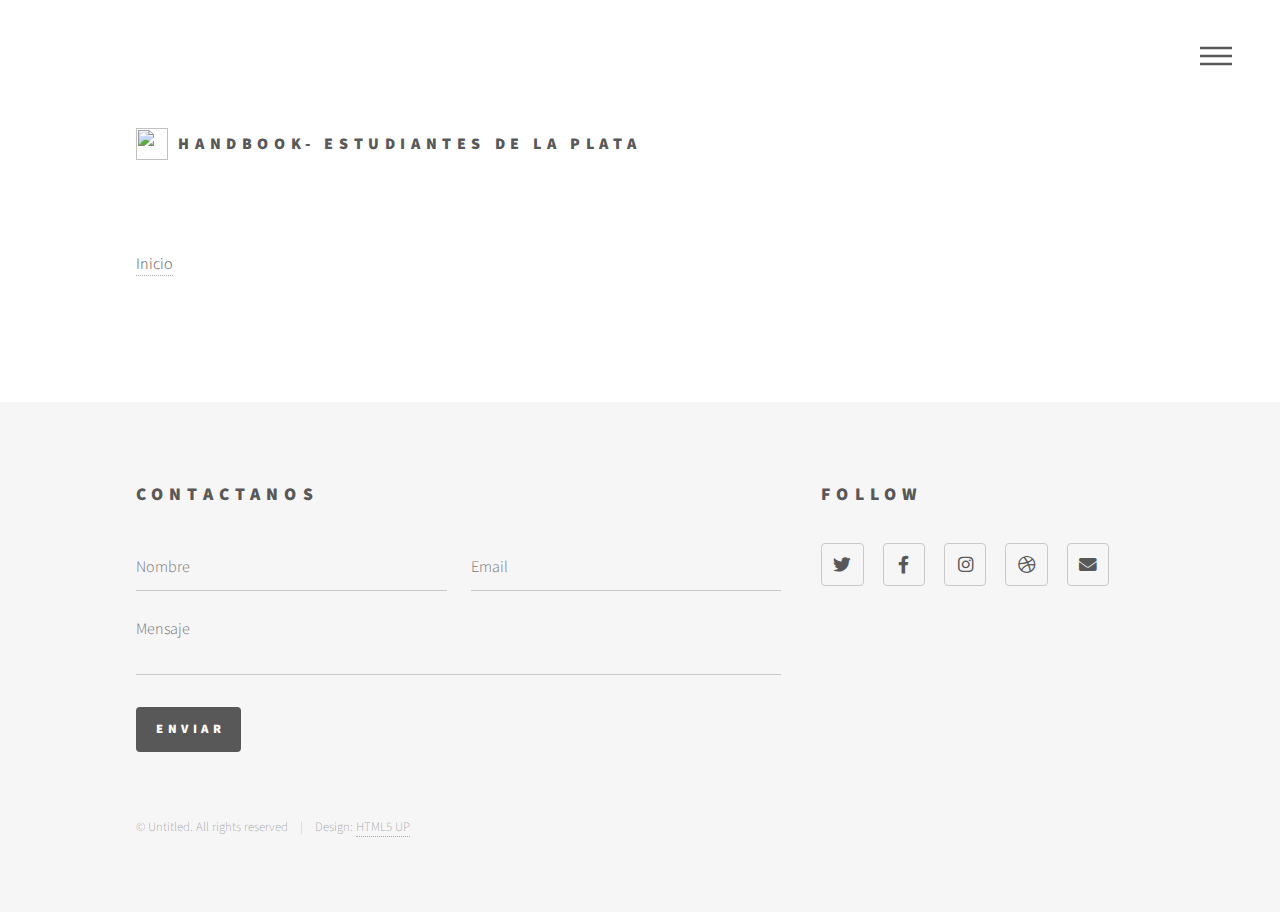
==== commit 1c28fc66: "Add files via upload" ====
--- a/bibliografia.html
+++ b/bibliografia.html
@@ -20,7 +20,7 @@
         <div class="inner">
     <!-- Logo -->
       <a href="index.html" class="logo">
-        <span class="symbol"><img src="ESCUDO.jpg" alt="" /></span><span class="title">HANDBOOK- Estudiantes de La Plata</span>
+        <span class="symbol"><img src="escudo.svg.png" width=50px height=50px alt="" /></span><span class="title">HANDBOOK- Estudiantes de La Plata</span>
       </a>
     <!-- Nav -->
       <nav>
@@ -35,18 +35,27 @@
       <nav id="menu">
         <h2>Contenido</h2>
         <ul>
-          <li><a href="contenido.html">Contenido</a></li>
+          <li><a href="index.html">Contenido</a></li>
           <li><a href="prologo.html">Prologo</a></li>
-          <li><a href="introducción.html">Introducción</a></li>
-          <li><a href="Evaluación.html">Evaluación</a></li>
+          <li><a href="introduccion.html">Introducción</a></li>
+          <li><a href="evaluacion.html">Evaluación</a></li>
           <li><a href="pse.html">PSE (Percepción Subjetiva del Esfuerzo)</a></li>
           <li><a href="entrada.html">Acondicionamiento Previo</a></li>
           <li><a href="pretemporada.html">Perdiodo precompetitivo</a></li>
           <li><a href="ejercicio.html">Ejercicios</a></li>
-          <li><a href="charla.html">Charlas especialistas</a></li>
-          <li><a href="bibliografia.html">elements</a></li>
+          <li><a href="charla.html">Trabajo interdiciplinario</a></li>
+          <li><a href="bibliografia.html">Bibliografía</a></li>
         </ul>
       </nav>
+      <div id="main">
+        <div class="inner">
+            <span class="image main"><img src="images/biblio/biblio.png" width="" height="" alt="" /></span>
+
+      <a href="index.html">Inicio</a>
+      </br></br>
+
+      </div>
+      </div>
       <!-- Footer -->
         <footer id="footer">
           <div class="inner">
@@ -73,7 +82,7 @@
               <h2>Follow</h2>
               <ul class="icons">
                 <li><a target="_blank" href="https://twitter.com/juanyuv" class="icon brands style2 fa-twitter"><span class="label">Twitter</span></a></li>
-                <li><a target="_blank" href="www.facebook.com /search/ top?q=juany%20bruno" class="icon brands style2 fa-facebook-f"><span class="label">Facebook</span></a></li>
+                <li><a target="_blank" href="https://es-la.facebook.com/juanybruno" class="icon brands style2 fa-facebook-f"><span class="label">Facebook</span></a></li>
               <li><a target="_blank" href="https://www.instagram.com/juany_bruno/" class="icon brands style2 fa-instagram"><span class="label">Instagram</span></a></li>
                 <li><a target="_blank" href="file:///C:/Users/Juany%20Bruno/Desktop/curso%20pagina%20web/MANUAL/contenido.html" class="icon brands style2 fa-dribbble"><span class="label">Dribbble</span></a></li>
                 <li><a target="_blank" href="profjuanibruno@gmail.com" class="icon solid style2 fa-envelope"><span class="label">Email</span></a></li>
--- a/assets/css/main.css
+++ b/assets/css/main.css
@@ -2254,7 +2254,7 @@
 				border-radius: 4px;
 				border: solid 1px #c9c9c9;
 				content: '';
-				display: inline-block;
+    		display: inline-block;
 				font-size: 0.8em;
 				height: 2.25em;
 				left: 0;
@@ -2671,7 +2671,7 @@
 				padding: 1em;
 				border-radius: 4px;
 				border-bottom: 0;
-				color: #ffffff;
+				color:;
 				text-align: center;
 				text-decoration: none;
 				z-index: 3;
@@ -2681,13 +2681,23 @@
 					margin: 0;
 				}
 
-				.tiles article > a:hover {
-					color: #ffffff !important;
-				}
-
-				.tiles article > a h2 {
+				.tiles article.style1 > a:hover {
+					color: white !important;
+					 text-shadow: 2px 2px 2px black;
+				}
+				.tiles article.style2 > a:hover {
+					color: #EC0808 !important;
+					text-shadow: 2px 2px 2px black;
+				}
+
+				.tiles article.style2 > a h2 {
 					margin: 0;
-				}
+					color: red;
+				}
+				.tiles article.style1 > a h2 {
+					margin: 0;
+					color: white;
+        }
 
 				.tiles article > a .content {
 					-moz-transition: max-height 0.5s ease, opacity 0.5s ease;
@@ -2706,15 +2716,22 @@
 					}
 
 			.tiles article.style1 > .image:before {
-				background-color: #f2849e;
+				background-color: #e51010;
 			}
 
 			.tiles article.style2 > .image:before {
-				background-color: #7ecaf6;
-			}
+				background-color: white;
+				color: blue;
+
+
+			}
+
+
+
 
 			.tiles article.style3 > .image:before {
 				background-color: #7bd0c1;
+
 			}
 
 			.tiles article.style4 > .image:before {
@@ -3151,7 +3168,13 @@
 /* Main */
 
 	#main {
-
+		padding: 0em 0 6em 0 ;
+	}
+
+		@media screen and (max-width: 736px) {
+
+			#main {
+				padding: 0em 0 4em 0 ;
 			}
 
 		}
